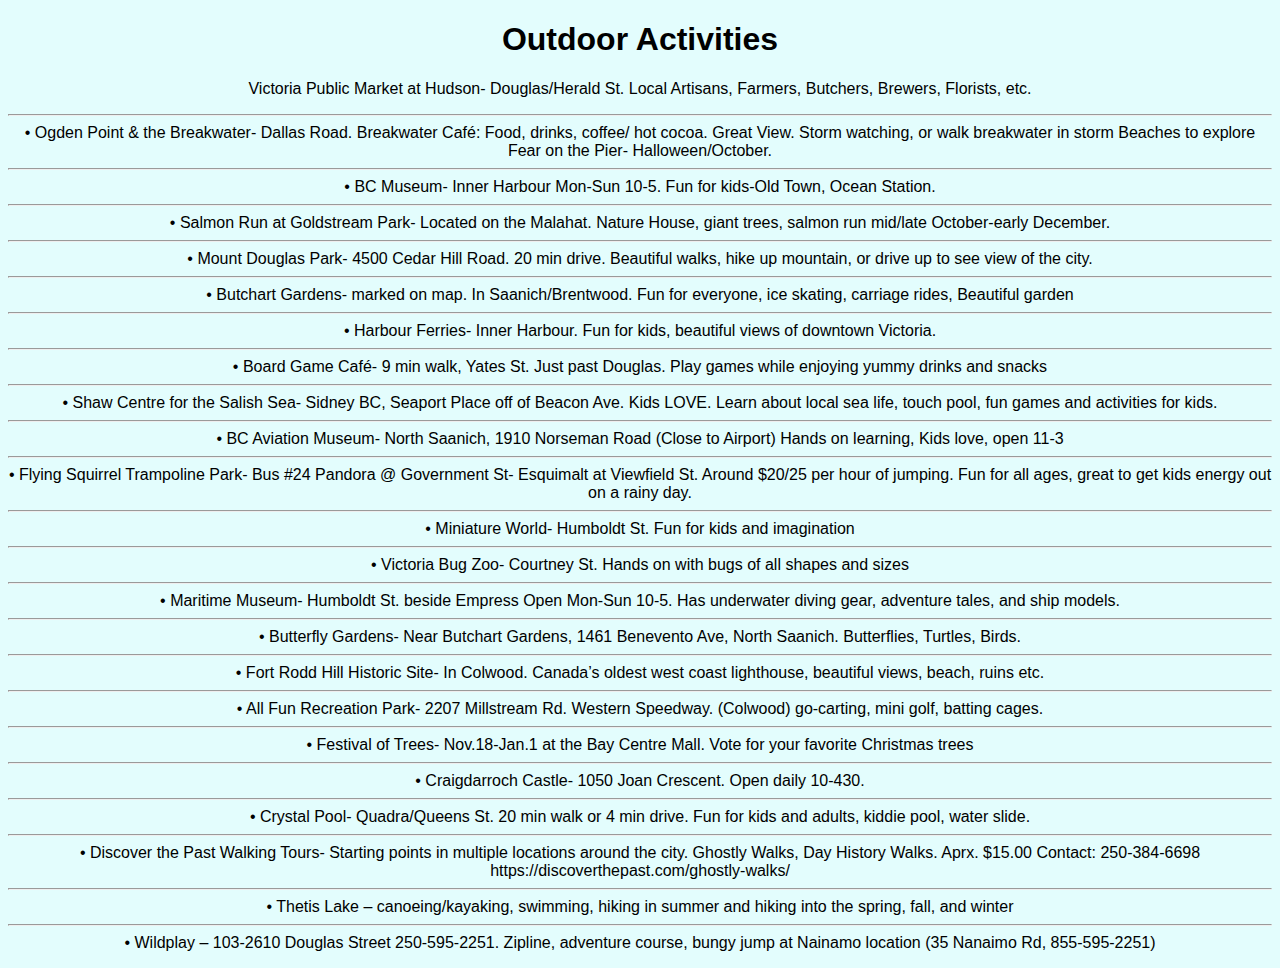
==== coffeeshops.html @ 25269c15 "My first comment" ====
<!DOCTYPE html>

<!DOCTYPE html>
<html lang="en" dir="ltr">

<link rel="stylesheet" href="css/styles.css">

  <head>

    <meta charset="utf-8">
    <title></title>

  </head>

    <body>

      <h1>Outdoor Activities</h1>

      <p>
        Victoria Public Market at Hudson- Douglas/Herald St.
        Local Artisans, Farmers, Butchers, Brewers, Florists, etc.
      <hr>
        •	Ogden Point & the Breakwater- Dallas Road.
        Breakwater Café: Food, drinks, coffee/ hot cocoa. Great View.
        Storm watching, or walk breakwater in storm
        Beaches to explore
        Fear on the Pier- Halloween/October.
        <hr>

        •	BC Museum- Inner Harbour
        Mon-Sun 10-5. Fun for kids-Old Town, Ocean Station.
        <br>
      <hr>
        •	Salmon Run at Goldstream Park- Located on the Malahat.
        Nature House, giant trees, salmon run mid/late October-early December.
        <br>
        <hr>
        •	Mount Douglas Park- 4500 Cedar Hill Road. 20 min drive.
        Beautiful walks, hike up mountain, or drive up to see view of the city.
        <br>
        <hr>
        •	Butchart Gardens- marked on map. In Saanich/Brentwood.
        Fun for everyone, ice skating, carriage rides, Beautiful garden
      <br>
      <hr>
        •	Harbour Ferries- Inner Harbour.
        Fun for kids, beautiful views of downtown Victoria.
      <br>
      <hr>
        •	Board Game Café- 9 min walk, Yates St. Just past Douglas.
        Play games while enjoying yummy drinks and snacks
      <br>
      <hr>
        •	Shaw Centre for the Salish Sea- Sidney BC, Seaport Place off of Beacon Ave.
        Kids LOVE. Learn about local sea life, touch pool, fun games and activities for kids.
      <br>
      <hr>
        •	BC Aviation Museum- North Saanich, 1910 Norseman Road (Close to Airport) Hands on learning, Kids love, open 11-3
      <br>
      <hr>
        •	Flying Squirrel Trampoline Park- Bus #24 Pandora @ Government St- Esquimalt at Viewfield St.
        Around $20/25 per hour of jumping. Fun for all ages, great to get kids energy out on a rainy day.
      <br>
      <hr>
        •	Miniature World- Humboldt St.
        Fun for kids and imagination
      <br>
      <hr>
        •	Victoria Bug Zoo- Courtney St.
        Hands on with bugs of all shapes and sizes
      <br>
      <hr>
        •	Maritime Museum- Humboldt St. beside Empress
        Open Mon-Sun 10-5. Has underwater diving gear, adventure tales, and ship models.
      <br>
      <hr>
        •	Butterfly Gardens- Near Butchart Gardens, 1461 Benevento Ave, North Saanich.
        Butterflies, Turtles, Birds.
      <br>
      <hr>
        •	Fort Rodd Hill Historic Site- In Colwood.
        Canada’s oldest west coast lighthouse, beautiful views, beach, ruins etc.
      <br>
      <hr>
        •	All Fun Recreation Park- 2207 Millstream Rd. Western Speedway. (Colwood)   go-carting, mini golf, batting cages.
      <br>
      <hr>
        •	Festival of Trees- Nov.18-Jan.1 at the Bay Centre Mall.
        Vote for your favorite Christmas trees
      <br>
      <hr>
        •	Craigdarroch Castle- 1050 Joan Crescent.
        Open daily 10-430.
      <br>
      <hr>
        •	Crystal Pool- Quadra/Queens St. 20 min walk or 4 min drive.
        Fun for kids and adults, kiddie pool, water slide.
      <br>
      <hr>
        •	Discover the Past Walking Tours- Starting points in multiple locations around the city. Ghostly Walks, Day History Walks. Aprx. $15.00
        Contact: 250-384-6698 https://discoverthepast.com/ghostly-walks/
      <br>
      <hr>
        •	Thetis Lake – canoeing/kayaking, swimming, hiking in summer and hiking into the spring, fall, and winter
      <br>
      <hr>
        •	Wildplay – 103-2610 Douglas Street 250-595-2251. Zipline, adventure course, bungy jump at Nainamo location (35 Nanaimo Rd, 855-595-2251)


      </p>


  </body>
</html>
---- css/styles.css ----
body {text-align: center;
font-family: 'IBM Plex Sans', sans-serif;
background-color: #e3fdfd;
background-image: url("https://images.unsplash.com/photo-1554189097-ffe88e998a2b?ixlib=rb-1.2.1&ixid=eyJhcHBfaWQiOjEyMDd9&auto=format&fit=crop&w=1834&q=80");
}

h2 { font-family: 'Lobster Two', cursive; text-align: center;}
h3 {font-family: 'Antic Slab', serif;}

pre {font-family: 'Lobster Two' }
.icon{color: #28df99;}
.btn {text-align: center; margin: 13px;}
.img{width: 25%; float:right;}
.outdoor-p{ text-align: center; line-height: 45px;}
.indoor-p{text-align: center; line-height: 45px;}
.restaurant-p{text-align: center; line-height: 45px;}
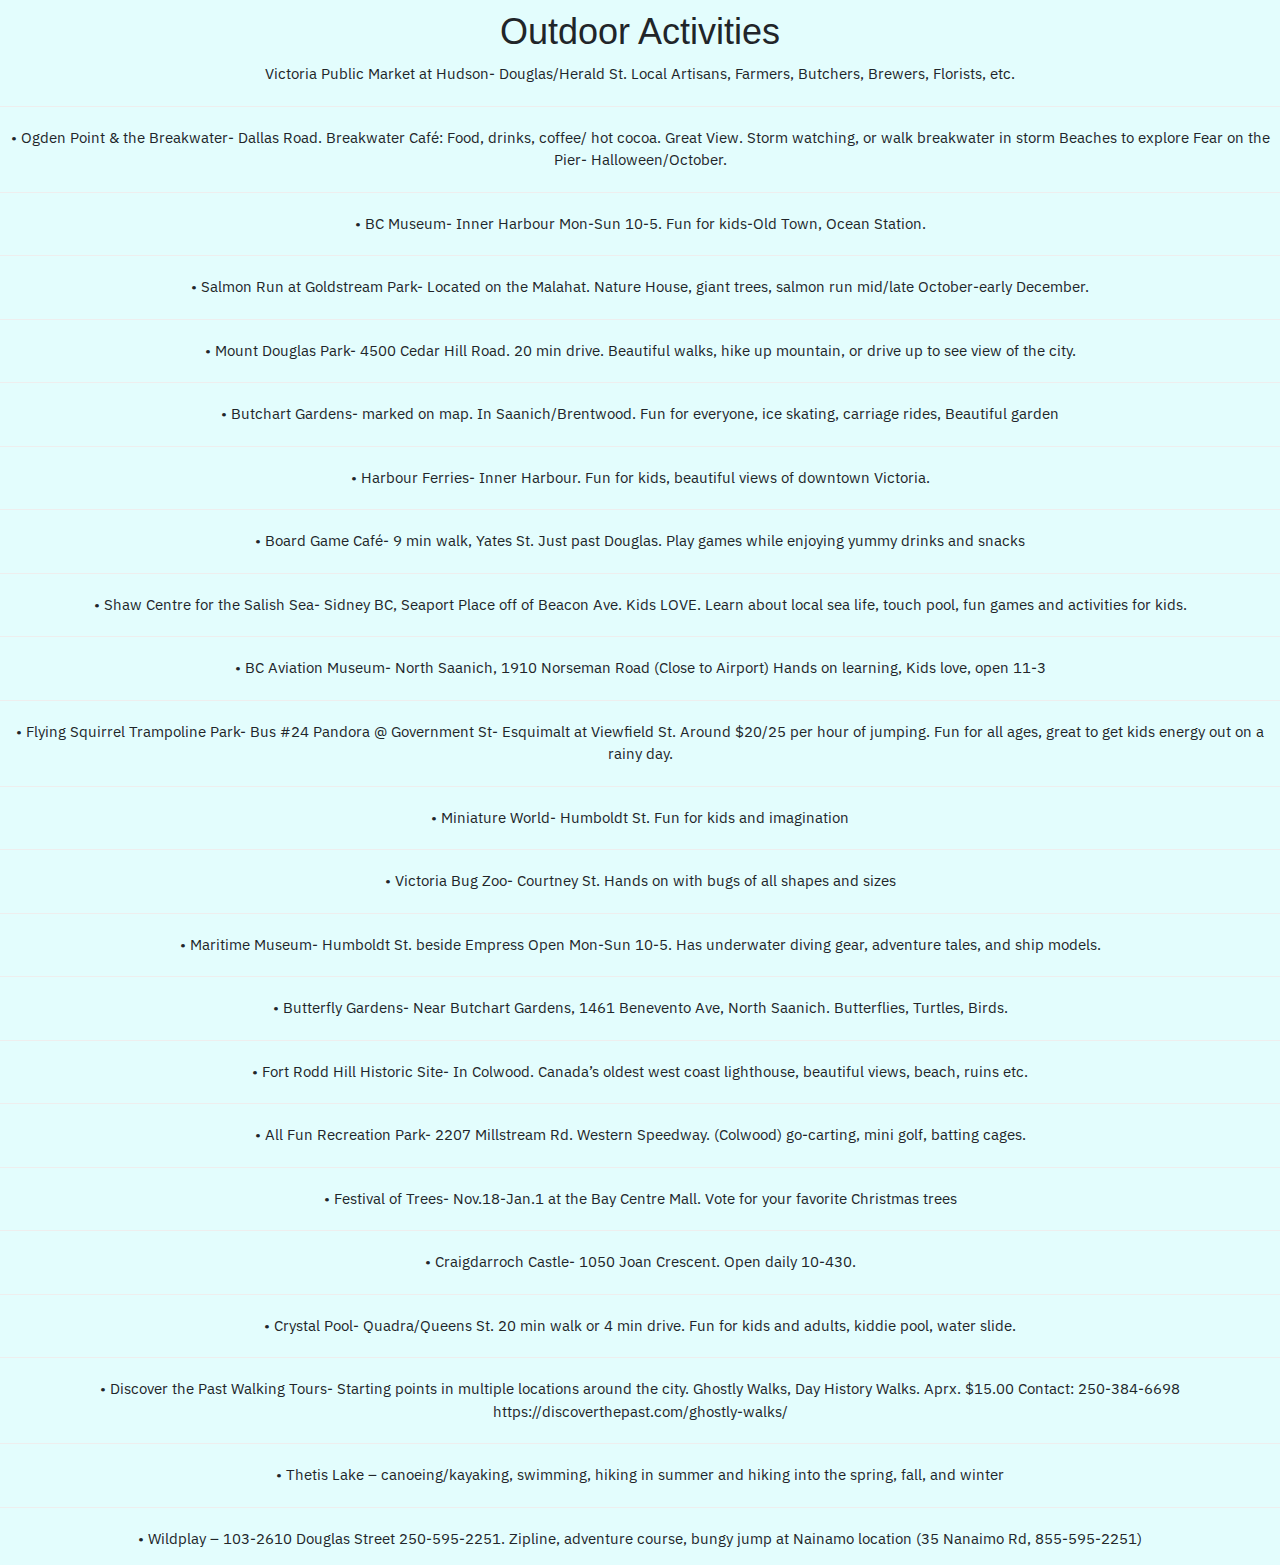
==== commit 98327c57: "Add files via upload" ====
--- a/coffeeshops.html
+++ b/coffeeshops.html
@@ -1,114 +1,122 @@
-<!DOCTYPE html>
-
-<!DOCTYPE html>
-<html lang="en" dir="ltr">
-
-<link rel="stylesheet" href="css/styles.css">
-
-  <head>
-
-    <meta charset="utf-8">
-    <title></title>
-
-  </head>
-
-    <body>
-
-      <h1>Outdoor Activities</h1>
-
-      <p>
-        Victoria Public Market at Hudson- Douglas/Herald St.
-        Local Artisans, Farmers, Butchers, Brewers, Florists, etc.
-      <hr>
-        •	Ogden Point & the Breakwater- Dallas Road.
-        Breakwater Café: Food, drinks, coffee/ hot cocoa. Great View.
-        Storm watching, or walk breakwater in storm
-        Beaches to explore
-        Fear on the Pier- Halloween/October.
-        <hr>
-
-        •	BC Museum- Inner Harbour
-        Mon-Sun 10-5. Fun for kids-Old Town, Ocean Station.
-        <br>
-      <hr>
-        •	Salmon Run at Goldstream Park- Located on the Malahat.
-        Nature House, giant trees, salmon run mid/late October-early December.
-        <br>
-        <hr>
-        •	Mount Douglas Park- 4500 Cedar Hill Road. 20 min drive.
-        Beautiful walks, hike up mountain, or drive up to see view of the city.
-        <br>
-        <hr>
-        •	Butchart Gardens- marked on map. In Saanich/Brentwood.
-        Fun for everyone, ice skating, carriage rides, Beautiful garden
-      <br>
-      <hr>
-        •	Harbour Ferries- Inner Harbour.
-        Fun for kids, beautiful views of downtown Victoria.
-      <br>
-      <hr>
-        •	Board Game Café- 9 min walk, Yates St. Just past Douglas.
-        Play games while enjoying yummy drinks and snacks
-      <br>
-      <hr>
-        •	Shaw Centre for the Salish Sea- Sidney BC, Seaport Place off of Beacon Ave.
-        Kids LOVE. Learn about local sea life, touch pool, fun games and activities for kids.
-      <br>
-      <hr>
-        •	BC Aviation Museum- North Saanich, 1910 Norseman Road (Close to Airport) Hands on learning, Kids love, open 11-3
-      <br>
-      <hr>
-        •	Flying Squirrel Trampoline Park- Bus #24 Pandora @ Government St- Esquimalt at Viewfield St.
-        Around $20/25 per hour of jumping. Fun for all ages, great to get kids energy out on a rainy day.
-      <br>
-      <hr>
-        •	Miniature World- Humboldt St.
-        Fun for kids and imagination
-      <br>
-      <hr>
-        •	Victoria Bug Zoo- Courtney St.
-        Hands on with bugs of all shapes and sizes
-      <br>
-      <hr>
-        •	Maritime Museum- Humboldt St. beside Empress
-        Open Mon-Sun 10-5. Has underwater diving gear, adventure tales, and ship models.
-      <br>
-      <hr>
-        •	Butterfly Gardens- Near Butchart Gardens, 1461 Benevento Ave, North Saanich.
-        Butterflies, Turtles, Birds.
-      <br>
-      <hr>
-        •	Fort Rodd Hill Historic Site- In Colwood.
-        Canada’s oldest west coast lighthouse, beautiful views, beach, ruins etc.
-      <br>
-      <hr>
-        •	All Fun Recreation Park- 2207 Millstream Rd. Western Speedway. (Colwood)   go-carting, mini golf, batting cages.
-      <br>
-      <hr>
-        •	Festival of Trees- Nov.18-Jan.1 at the Bay Centre Mall.
-        Vote for your favorite Christmas trees
-      <br>
-      <hr>
-        •	Craigdarroch Castle- 1050 Joan Crescent.
-        Open daily 10-430.
-      <br>
-      <hr>
-        •	Crystal Pool- Quadra/Queens St. 20 min walk or 4 min drive.
-        Fun for kids and adults, kiddie pool, water slide.
-      <br>
-      <hr>
-        •	Discover the Past Walking Tours- Starting points in multiple locations around the city. Ghostly Walks, Day History Walks. Aprx. $15.00
-        Contact: 250-384-6698 https://discoverthepast.com/ghostly-walks/
-      <br>
-      <hr>
-        •	Thetis Lake – canoeing/kayaking, swimming, hiking in summer and hiking into the spring, fall, and winter
-      <br>
-      <hr>
-        •	Wildplay – 103-2610 Douglas Street 250-595-2251. Zipline, adventure course, bungy jump at Nainamo location (35 Nanaimo Rd, 855-595-2251)
-
-
-      </p>
-
-
-  </body>
-</html>
+<!DOCTYPE html>
+
+<!DOCTYPE html>
+<html lang="en" dir="ltr">
+<meta name="viewport" content="width=device-width, initial-scale=1.0, shrink-to-fit=no">
+<script src="https://code.jquery.com/jquery-3.5.1.slim.min.js" integrity="sha384-DfXdz2htPH0lsSSs5nCTpuj/zy4C+OGpamoFVy38MVBnE+IbbVYUew+OrCXaRkfj" crossorigin="anonymous"></script>
+<script src="https://cdn.jsdelivr.net/npm/popper.js@1.16.1/dist/umd/popper.min.js" integrity="sha384-9/reFTGAW83EW2RDu2S0VKaIzap3H66lZH81PoYlFhbGU+6BZp6G7niu735Sk7lN" crossorigin="anonymous"></script>
+<script src="https://stackpath.bootstrapcdn.com/bootstrap/4.5.2/js/bootstrap.min.js" integrity="sha384-B4gt1jrGC7Jh4AgTPSdUtOBvfO8shuf57BaghqFfPlYxofvL8/KUEfYiJOMMV+rV" crossorigin="anonymous"></script>
+<link rel="stylesheet" href="https://stackpath.bootstrapcdn.com/bootstrap/4.5.2/css/bootstrap.min.css" integrity="sha384-JcKb8q3iqJ61gNV9KGb8thSsNjpSL0n8PARn9HuZOnIxN0hoP+VmmDGMN5t9UJ0Z" crossorigin="anonymous">
+<script src="https://stackpath.bootstrapcdn.com/bootstrap/4.5.2/js/bootstrap.min.js" integrity="sha384-B4gt1jrGC7Jh4AgTPSdUtOBvfO8shuf57BaghqFfPlYxofvL8/KUEfYiJOMMV+rV" crossorigin="anonymous"></script>
+<link href="https://fonts.googleapis.com/css2?family=Antic+Slab&family=IBM+Plex+Sans&family=Lancelot&family=Lobster+Two&family=PT+Sans+Narrow&display=swap" rel="stylesheet">
+<link rel="stylesheet" href="https://use.fontawesome.com/releases/v5.14.0/css/all.css" integrity="sha384-HzLeBuhoNPvSl5KYnjx0BT+WB0QEEqLprO+NBkkk5gbc67FTaL7XIGa2w1L0Xbgc" crossorigin="anonymous">
+<link rel="stylesheet" href="https://www.w3schools.com/w3css/4/w3.css">
+<link rel="stylesheet" href="css/styles.css">
+
+  <head>
+
+    <meta charset="utf-8">
+    <title></title>
+
+  </head>
+
+    <body>
+
+      <h1>Outdoor Activities</h1>
+
+      <p>
+        Victoria Public Market at Hudson- Douglas/Herald St.
+        Local Artisans, Farmers, Butchers, Brewers, Florists, etc.
+      <hr>
+        •	Ogden Point & the Breakwater- Dallas Road.
+        Breakwater Café: Food, drinks, coffee/ hot cocoa. Great View.
+        Storm watching, or walk breakwater in storm
+        Beaches to explore
+        Fear on the Pier- Halloween/October.
+        <hr>
+
+        •	BC Museum- Inner Harbour
+        Mon-Sun 10-5. Fun for kids-Old Town, Ocean Station.
+        <br>
+      <hr>
+        •	Salmon Run at Goldstream Park- Located on the Malahat.
+        Nature House, giant trees, salmon run mid/late October-early December.
+        <br>
+        <hr>
+        •	Mount Douglas Park- 4500 Cedar Hill Road. 20 min drive.
+        Beautiful walks, hike up mountain, or drive up to see view of the city.
+        <br>
+        <hr>
+        •	Butchart Gardens- marked on map. In Saanich/Brentwood.
+        Fun for everyone, ice skating, carriage rides, Beautiful garden
+      <br>
+      <hr>
+        •	Harbour Ferries- Inner Harbour.
+        Fun for kids, beautiful views of downtown Victoria.
+      <br>
+      <hr>
+        •	Board Game Café- 9 min walk, Yates St. Just past Douglas.
+        Play games while enjoying yummy drinks and snacks
+      <br>
+      <hr>
+        •	Shaw Centre for the Salish Sea- Sidney BC, Seaport Place off of Beacon Ave.
+        Kids LOVE. Learn about local sea life, touch pool, fun games and activities for kids.
+      <br>
+      <hr>
+        •	BC Aviation Museum- North Saanich, 1910 Norseman Road (Close to Airport) Hands on learning, Kids love, open 11-3
+      <br>
+      <hr>
+        •	Flying Squirrel Trampoline Park- Bus #24 Pandora @ Government St- Esquimalt at Viewfield St.
+        Around $20/25 per hour of jumping. Fun for all ages, great to get kids energy out on a rainy day.
+      <br>
+      <hr>
+        •	Miniature World- Humboldt St.
+        Fun for kids and imagination
+      <br>
+      <hr>
+        •	Victoria Bug Zoo- Courtney St.
+        Hands on with bugs of all shapes and sizes
+      <br>
+      <hr>
+        •	Maritime Museum- Humboldt St. beside Empress
+        Open Mon-Sun 10-5. Has underwater diving gear, adventure tales, and ship models.
+      <br>
+      <hr>
+        •	Butterfly Gardens- Near Butchart Gardens, 1461 Benevento Ave, North Saanich.
+        Butterflies, Turtles, Birds.
+      <br>
+      <hr>
+        •	Fort Rodd Hill Historic Site- In Colwood.
+        Canada’s oldest west coast lighthouse, beautiful views, beach, ruins etc.
+      <br>
+      <hr>
+        •	All Fun Recreation Park- 2207 Millstream Rd. Western Speedway. (Colwood)   go-carting, mini golf, batting cages.
+      <br>
+      <hr>
+        •	Festival of Trees- Nov.18-Jan.1 at the Bay Centre Mall.
+        Vote for your favorite Christmas trees
+      <br>
+      <hr>
+        •	Craigdarroch Castle- 1050 Joan Crescent.
+        Open daily 10-430.
+      <br>
+      <hr>
+        •	Crystal Pool- Quadra/Queens St. 20 min walk or 4 min drive.
+        Fun for kids and adults, kiddie pool, water slide.
+      <br>
+      <hr>
+        •	Discover the Past Walking Tours- Starting points in multiple locations around the city. Ghostly Walks, Day History Walks. Aprx. $15.00
+        Contact: 250-384-6698 https://discoverthepast.com/ghostly-walks/
+      <br>
+      <hr>
+        •	Thetis Lake – canoeing/kayaking, swimming, hiking in summer and hiking into the spring, fall, and winter
+      <br>
+      <hr>
+        •	Wildplay – 103-2610 Douglas Street 250-595-2251. Zipline, adventure course, bungy jump at Nainamo location (35 Nanaimo Rd, 855-595-2251)
+
+
+      </p>
+
+
+  </body>
+</html>
